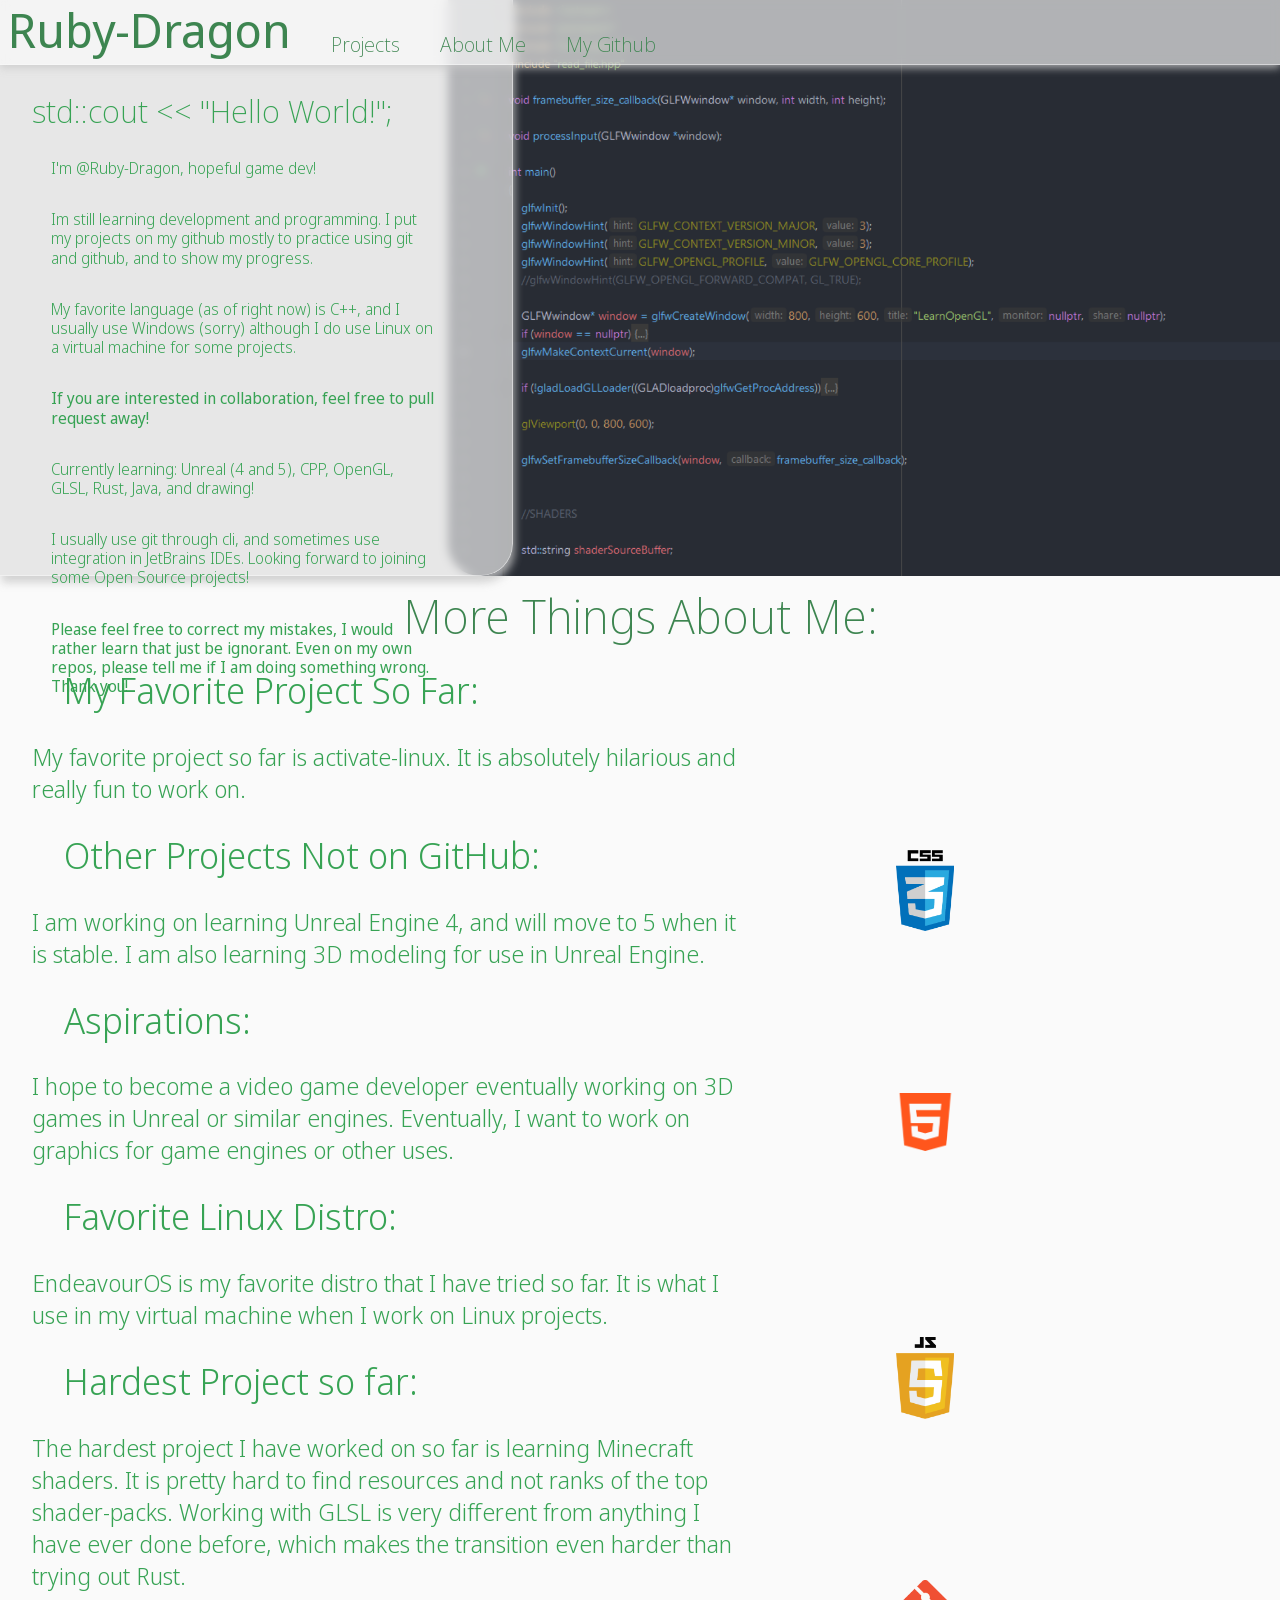
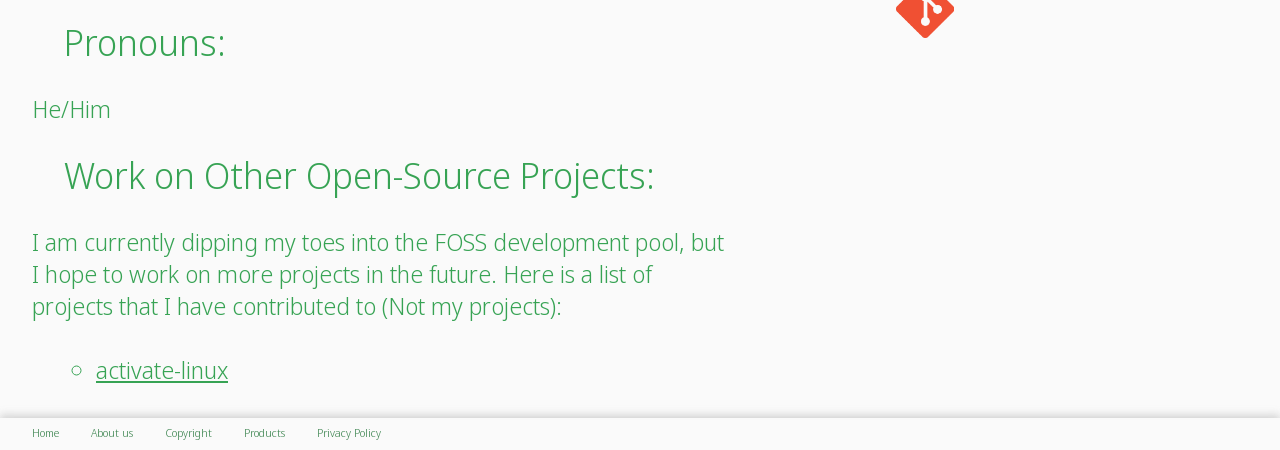
==== src/html/index.html @ ec8fb5f2 "replace all links and update privacypolicy.html" ====
<!doctype html>
<html lang="en-US">

	<head>
		<title>Ruby-Dragon - Home</title>
		<link rel= "stylesheet" href = "../css/forest/main.css">
		<link rel= "stylesheet" href = "../css/forest/cssreset.css">
		<link rel="stylesheet" href="../css/forest/slideshow.css">

		<script type="text/javascript" src = "../js/scrollables.js"></script>
		
	</head>
		
	<body>

		<div class = "pageContainer">

			<div class = "titleBox">
				<a id = "headerName" href = "index.html">Ruby-Dragon</a>
				<a class = "headerItem" href = "projects.html">Projects</a>
				<a class = "headerItem" href = "about.html">About Me</a>
				<a class = "headerItem" href = "https://github.com/Ruby-Dragon" target="_blank" rel="noopener noreferrer">My Github</a>
			</div>

			<div class = "floatContainer">

				<div class = "leftBox">
					<div class = "leftBoxContent">
						<h2>std::cout << "Hello World!";</h2>
						<p>I'm @Ruby-Dragon, hopeful game dev!</p>
						<p>Im still learning development and programming. I put my projects on my github mostly to practice using git and github, and to show my progress.</p>
						<p>My favorite language (as of right now) is C++, and I usually use Windows (sorry) although I do use Linux on a virtual machine for some projects.</p>
						<p style="font-family: Reg">If you are interested in collaboration, feel free to pull request away!</p>
						<p>Currently learning: Unreal (4 and 5), CPP, OpenGL, GLSL, Rust, Java, and drawing!</p>
						<p>I usually use git through cli, and sometimes use integration in JetBrains IDEs. Looking forward to joining some Open Source projects!</p>
						<p style="font-family: Reg">Please feel free to correct my mistakes, I would rather learn that just be ignorant. Even on my own repos, please tell me if I am doing something wrong. Thank you!</p>
					</div>
				</div>

				<div class = "rightBox" style="background-color: rgba(0,0,0,0)">
					<div class = "slide fade" style="background-image: url(../images/learnOpenGLScreenshot.png)">

					</div>
					<div class = "slide fade" style="background-image: url(../images/rubyDragonPFP.png); background-position: center">

					</div>
					<div class = "slide fade"	style="background-image: url(../images/fsf.svg.png)">

					</div>
				</div>

			</div>

			<div class = "section">
				<h2 class = "sectionHeader">More Things About Me:</h2>
				<h3>My Favorite Project So Far:</h3>
				<p>My favorite project so far is activate-linux. It is absolutely hilarious and really fun to work on.</p>
				<h3>Other Projects Not on GitHub:</h3>
				<p>I am working on learning Unreal Engine 4, and will move to 5 when it is stable. I am also learning 3D modeling for use in Unreal Engine.</p>
				<h3>Aspirations:</h3>
				<p>I hope to become a video game developer eventually working on 3D games in Unreal or similar engines. Eventually, I want to work on graphics for game engines or other uses.</p>
				<h3>Favorite Linux Distro:</h3>
				<p>EndeavourOS is my favorite distro that I have tried so far. It is what I use in my virtual machine when I work on Linux projects.</p>
				<h3>Hardest Project so far:</h3>
				<p>The hardest project I have worked on so far is learning Minecraft shaders. It is pretty hard to find resources and not ranks of the top shader-packs. Working with GLSL is very different from anything I have ever done before, which makes the transition even harder than trying out Rust.</p>
				<h3>Pronouns:</h3>
				<p>He/Him</p>
				<h3>Work on Other Open-Source Projects:</h3>
				<p>I am currently dipping my toes into the FOSS development pool, but I hope to work on more projects in the future. Here is a list of projects that I have contributed to (Not my projects):</p>
				<ul>
					<li>
						<a href="https://github.com/MrGlockenspiel/activate-linux" target="_blank" rel="noopener noreferrer">activate-linux</a>
					</li>
				</ul>
				<div class = "scrollContainer">
					<div class = "scrollable" style="background-image: url(../images/Gnu-head-30-years-anniversary.png);"></div>
					<div class = "scrollable" style="background-image: url(../images/CSS.3.png);"></div>
					<div class = "scrollable" style="background-image: url(../images/html5.png);"></div>
					<div class = "scrollable" style="--scrollPercent: .60; background-image: url(../images/jslogo.png)"></div>
					<div class = "scrollable" style="--scrollPercent: .79; background-image: url(../images/giticon.png)"></div>
				</div>
			</div>
		</div>
			<div class = "footer">
				<a href = "index.html">Home</a>
				<a href = "about.html">About us</a>
				<a href = "about.html#scrollTo">Copyright</a>
				<a href = "projects.html">Products</a>
				<a href = "privacypolicy.html">Privacy Policy</a>
			</div>
	</body>
	<!-- Make sure page is loaded before running slideshow -->
	<script type="text/javascript" src="../js/slideshow.js"></script>

</html>
---- src/css/forest/main.css ----
html, body {
    min-height: 100%;
    background-color: #FAFAFA;
    scroll-behavior: smooth;
}

:root {
    --darkerGlass: rgba(200, 200, 200, 0.8);
    --darkGlass: rgba(250, 250, 250, .85);
    --mediumGlass: rgba(225, 225, 225, 0.75);
    --lightGlass: rgba(250, 250, 250, 0.65);
    --primaryColor: rgb(61, 133, 80);
    --secondaryColor: rgb(55, 163, 84);
    --glassBorder: rgba(250, 250, 250, 0.5);
}

@font-face {
    font-family: Reg;
    src: url(fonts/NotoSansDisplay-VariableFont_wdth,wght.ttf);
    font-weight: 400;
}

@font-face {
    font-family: Light;
    src: url(fonts/NotoSansDisplay-VariableFont_wdth,wght.ttf);
    font-weight: 300;
}

@font-face {
    font-family: Thin;
    src: url(fonts/NotoSansDisplay-VariableFont_wdth,wght.ttf);
    font-weight: 200;
}

.titleBox {
    background-color: var(--lightGlass);
    width: 100%;
    height: 4rem;
    top: 0;
    padding: 0px;
    display: flex;
    z-index: 998;
    position: fixed;
    left: 0;
    overflow: hidden;
    -webkit-backdrop-filter: blur(5px);
    backdrop-filter: blur(5px);
    border-style: none;
    border-bottom-style: solid;
    border-color: var(--glassBorder);
    border-width: 1px;
    box-shadow: 0rem 0.2rem 8px var(--darkerGlass);
}

.leftBox {
    width: 40%;
    height: 36rem;
    float: left;
    background-color: var(--mediumGlass);
    margin: 0px;
    margin-top: -2px;
    position: absolute;
    z-index: 48;
    padding: 0px;
    -webkit-backdrop-filter: blur(5px);
    backdrop-filter: blur(5px);
    border-style: solid;
    border-left-style: none;
    border-right-style: solid;
    border-color: var(--glassBorder);
    border-width: 1px;
    border-bottom-right-radius: 2rem;
    box-shadow: 0.1rem 0.4rem 8px var(--darkerGlass);
}

.rightBox {
    width: 65%;
    height: 36rem;
    float: left;
    background-color: var(--secondaryColor);
    border-bottom-left-radius: 2rem;
    margin: 0px;
    position: absolute;
    z-index: 44;
    margin-left: 35%;
    padding: 0px;
    background-size: cover;
    background-repeat: no-repeat;
}

.floatContainer {
    margin: 0px;
    padding: 0px;
    margin-bottom: 1rem;
    height: 36rem;
}

.footer {
    background-color: var(--lightGlass);
    width: 100%;
    height: 2rem;
    padding: 0px;
    display: flex;
    font-size: 0.6rem;
    font-family: Light;
    color: var(--primaryColor);
    position: relative;
    z-index: 998;
    bottom: 0;
    /*margin-top: 1rem; */
    text-decoration: none;
    border-top: var(--glassBorder);
    box-shadow: 0px -0.2rem 8px var(--darkerGlass);
    overflow:hidden;
}

.pageContainer {
    position: relative;
    min-height: 100vh;
    max-width: 100vw;
    display: flex;
    flex-direction: column;
    margin-bottom: 1rem;
}

#headerName {
    color: var(--primaryColor);
    font-family: Reg;
    font-size: 3rem;
    margin-top: .4rem;
    margin-left: 0.5rem;
    text-decoration: none;
    opacity: 100;
    z-index: 999;
    filter: none;
}

.headerItem {
    color: var(--primaryColor);
    font-family: Thin;
    font-size: 1.3rem;
    margin-left: 2.5rem;
    text-decoration: none;
    opacity: 100;
    margin-top: 2.1rem;
}

h2 {
    color: var(--secondaryColor);
    font-family: Thin;
    text-decoration: none;
    opacity: 100;
}

.leftBoxContent {
    margin-top: 6rem;
    margin-left: 2rem;
    font-family: Reg;
}

.leftBoxContent h2 {
    font-size: 2rem;
    font-family: Thin;
}

.leftBoxContent p {
    font-size: 1rem;
    margin-top: 2rem;
    margin-left: 1.2rem;
    color: var(--secondaryColor);
    font-family: Light;
    text-decoration: none;
    opacity: 100;
    width: 80%;
    line-height: 1.2rem;
}

.footer a {
    margin-left: 2rem;
    font-size: 0.7rem;
    margin-top: 0.6rem;
    color: var(--primaryColor);
    text-decoration: none;
}

.sectionHeader {
    color: var(--primaryColor);
    font-size: 3rem;
    font-family: Thin;
    text-align: center;
    /*float: center;*/
}

.section {
    top: 0;
    position: relative;
    width: 100%;
    margin-bottom: 1rem;
    color: var(--secondaryColor);
    font-family: Light;
}

.section p {
    margin-top: 2rem;
    margin-left: 2rem;
    color: var(--secondaryColor);
    font-family: Light;
    font-size: 1.5rem;
    width: 55%;
    line-height: 2rem;
}

.section ul{
    width: 55%;
}

.section li{
    margin-top: 2rem;
    list-style-type: circle;
    margin-left: 6rem;
    color: var(--secondaryColor);
    font-family: Light;
    font-size: 1.5rem;
    line-height: 2rem;
}

.section li a{
    text-decoration: underline var(--secondaryColor);
    color: var(--secondaryColor);
}

.section h3 {
    color: var(--secondaryColor);
    margin-left: 4rem;
    margin-top: 2rem;
    font-size: 2.3rem;
}

a:hover {
    filter: brightness(0.60);
    webkit-transform: scale(1.1);
    transform: scale(1.1);
}

a:active {
    filter: brightness(1.2);
    webkit-transform: scale(1.1);
    transform: scale(1.1);
}

#headerName:hover {
    filter: brightness(1.25);
    webkit-transform: scale(1);
    transform: scale(1);
}

#headerName:active {
    filter: brightness(0.8);
    webkit-transform: scale(1);
    transform: scale(1);
}

.scrollContainer {
    width: 30%;
    right: 0;
    height: 100%;
    position: absolute;
    top: 0;
    overflow: hidden;
}

.scrollable {
    /*background-color: red;*/
    height: 15%;
    width: 15%;
    position: relative;
    overflow: hidden;
    top: 1%;
    transition: 1.5s all ease;
    transform: translateX(30vw);
    margin-bottom: 9%;
    --scrollPercent: 0.50;
    background-size: contain;
    background-repeat: no-repeat;

    opacity: 0%;
}

.scrolled {
    opacity: 100%;
    transform: translateX(0);
}

.translucentBox {
    width: 40%;
    height: 36rem;
    float: left;
    text-align: left;
    background-color: var(--mediumGlass);
    margin: 1rem 0;
    z-index: 48;
    padding: 0;
    -webkit-backdrop-filter: blur(5px);
    backdrop-filter: blur(5px);
    border-style: solid;
    border-color: var(--glassBorder);
    border-width: 1px;
    border-radius: 1.5rem;
    box-shadow: 0.1rem 0.4rem 8px var(--darkerGlass);
}

.translucentBox img{
    object-fit: contain;
    margin-top: 1.5%;
    margin-left: 2%;
    max-height: 96%;
    max-width: 96%;
    position: relative;
    float:left;
    display:inline;
}

.translucentBox p{
    float:left;
    display:inline;
}
---- src/css/forest/cssreset.css ----
/* http://meyerweb.com/eric/tools/css/reset/ 
   v2.0 | 20110126
   License: none (public domain)
*/

html, body, div, span, applet, object, iframe,
h1, h2, h3, h4, h5, h6, p, blockquote, pre,
a, abbr, acronym, address, big, cite, code,
del, dfn, em, img, ins, kbd, q, s, samp,
small, strike, strong, sub, sup, tt, var,
b, u, i, center,
dl, dt, dd, ol, ul, li,
fieldset, form, label, legend,
table, caption, tbody, tfoot, thead, tr, th, td,
article, aside, canvas, details, embed, 
figure, figcaption, footer, header, hgroup, 
menu, nav, output, ruby, section, summary,
time, mark, audio, video {
	margin: 0;
	padding: 0;
	border: 0;
	font-size: 100%;
	font: inherit;
	vertical-align: baseline;
}
/* HTML5 display-role reset for older browsers */
article, aside, details, figcaption, figure, 
footer, header, hgroup, menu, nav, section {
	display: block;
}
body {
	line-height: 1;
}
ol, ul {
	list-style: none;
}
blockquote, q {
	quotes: none;
}
blockquote:before, blockquote:after,
q:before, q:after {
	content: '';
	content: none;
}
table {
	border-collapse: collapse;
	border-spacing: 0;
}
---- src/css/forest/slideshow.css ----
.slide{
    width: 100%;
    height: 100%;
    display: none;
    border-bottom-left-radius: 2rem;
    background-size: cover;
    background-repeat: no-repeat;
}

.fade {
    animation-name: fade;
    animation-duration: 6s;
}

@keyframes fade {
    from {opacity: 0}
    25% {opacity: 1}
    80% {opacity: 1}
    90% {opacity: 0}
    to {opacity: 0}
}
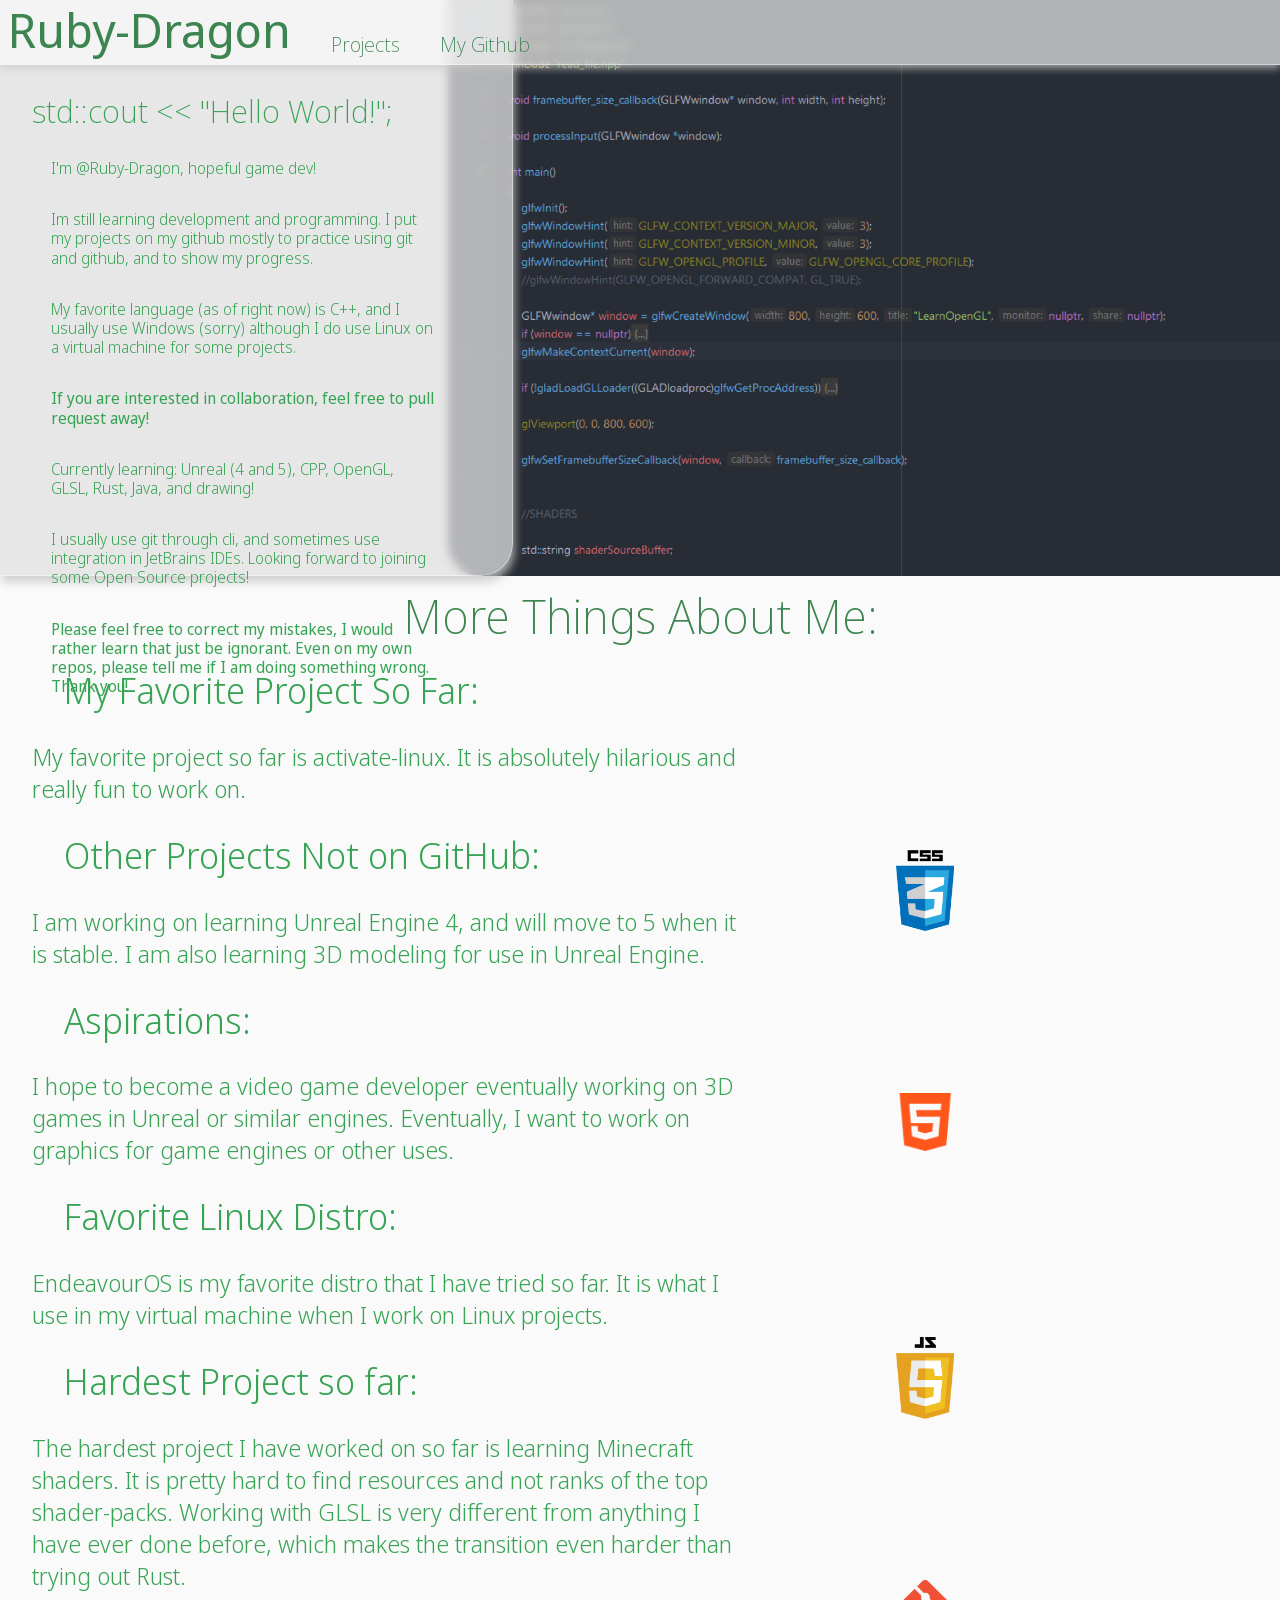
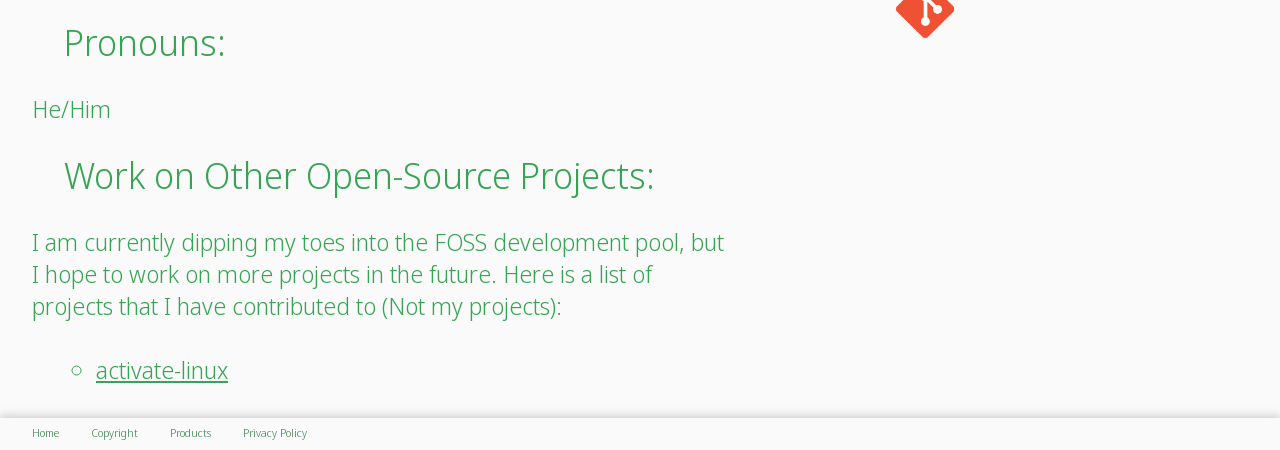
==== commit 4d024a4f: "edit more content" ====
--- a/src/html/index.html
+++ b/src/html/index.html
@@ -18,7 +18,6 @@
 			<div class = "titleBox">
 				<a id = "headerName" href = "index.html">Ruby-Dragon</a>
 				<a class = "headerItem" href = "projects.html">Projects</a>
-				<a class = "headerItem" href = "about.html">About Me</a>
 				<a class = "headerItem" href = "https://github.com/Ruby-Dragon" target="_blank" rel="noopener noreferrer">My Github</a>
 			</div>
 
@@ -83,7 +82,6 @@
 		</div>
 			<div class = "footer">
 				<a href = "index.html">Home</a>
-				<a href = "about.html">About us</a>
 				<a href = "about.html#scrollTo">Copyright</a>
 				<a href = "projects.html">Products</a>
 				<a href = "privacypolicy.html">Privacy Policy</a>
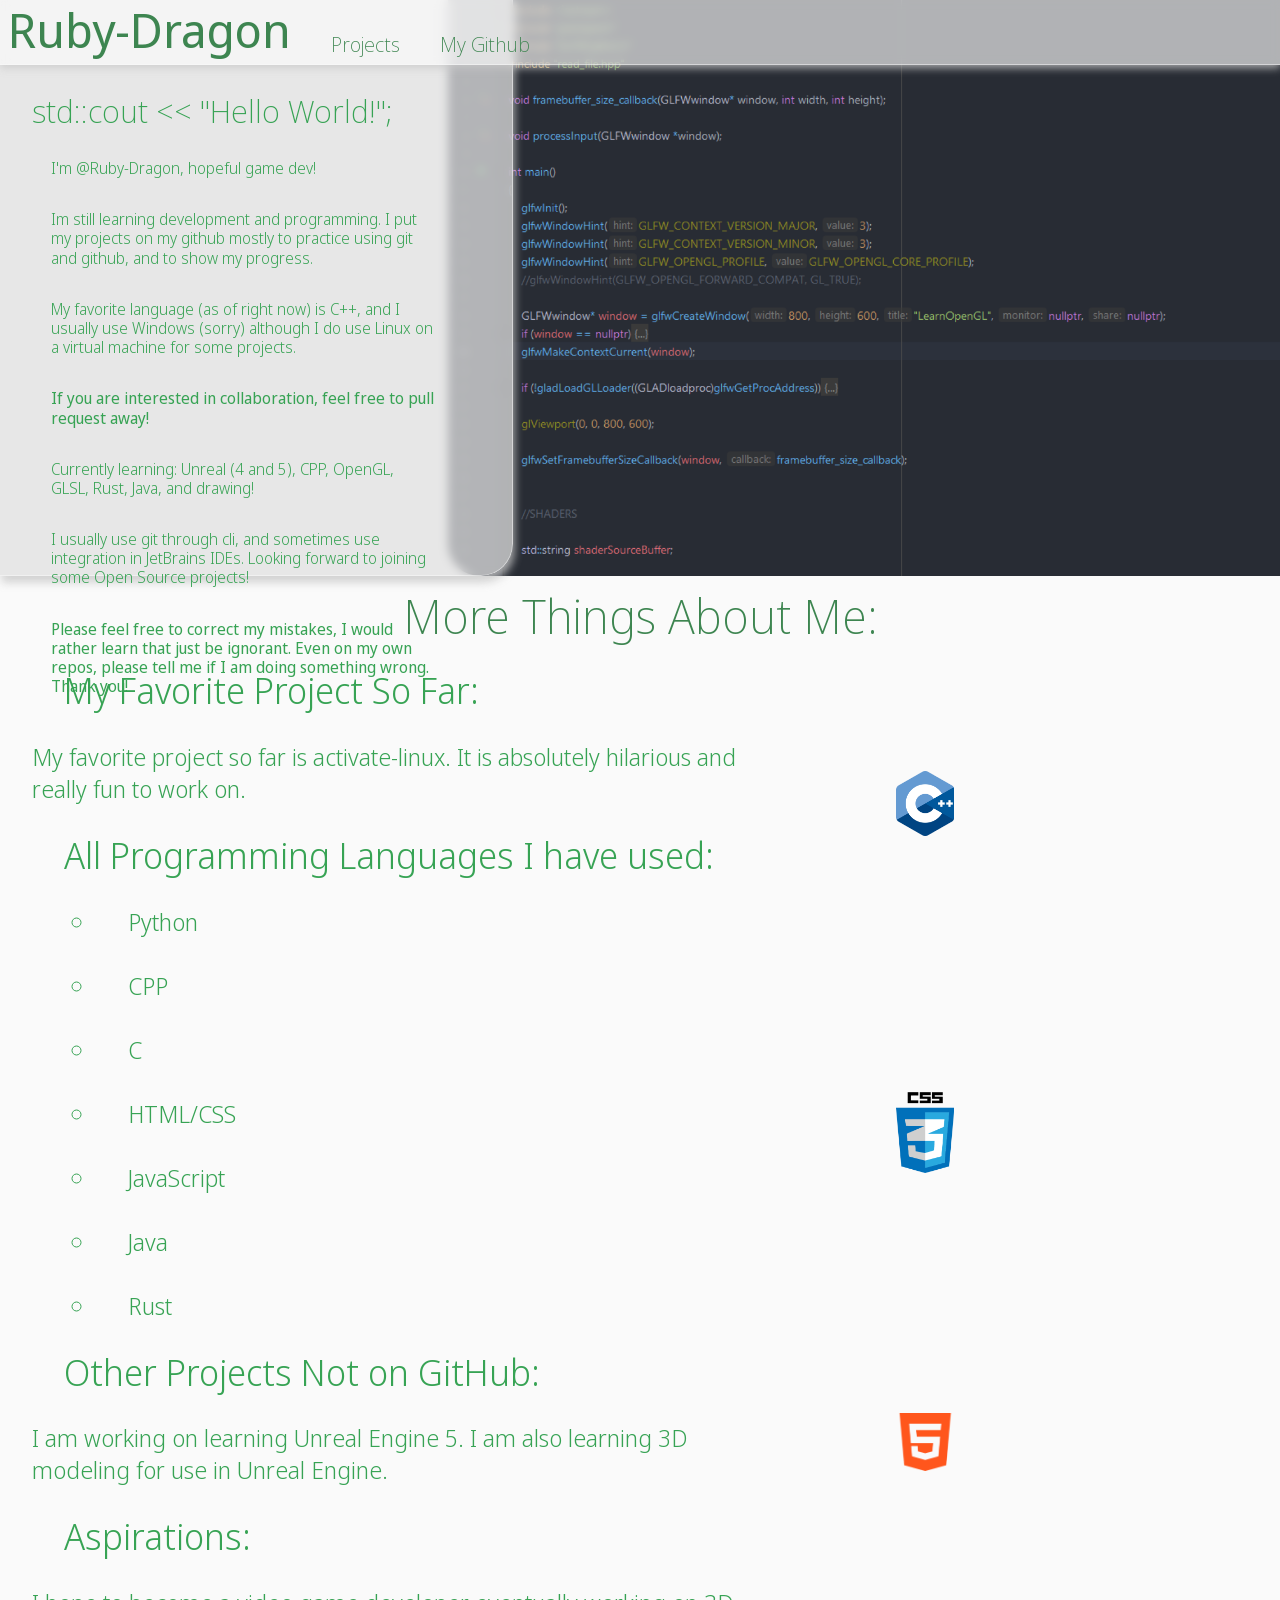
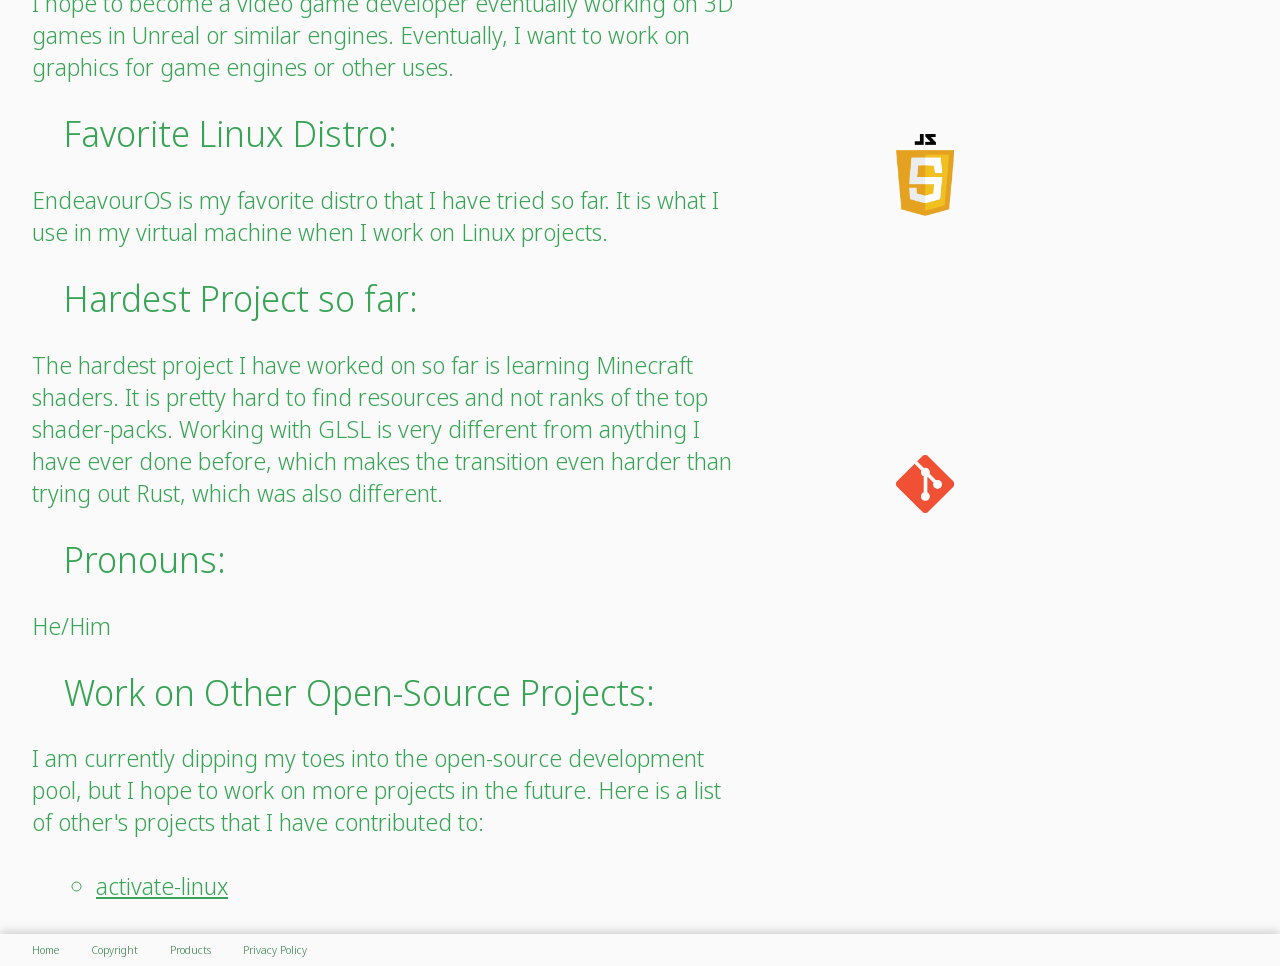
==== commit 521774ff: "fix overflow error and add more to scrollables" ====
--- a/src/html/index.html
+++ b/src/html/index.html
@@ -54,25 +54,49 @@
 				<h2 class = "sectionHeader">More Things About Me:</h2>
 				<h3>My Favorite Project So Far:</h3>
 				<p>My favorite project so far is activate-linux. It is absolutely hilarious and really fun to work on.</p>
+				<h3>All Programming Languages I have used:</h3>
+				<ul>
+					<li>
+						<p>Python</p>
+					</li>
+					<li>
+						<p>CPP</p>
+					</li>
+					<li>
+						<p>C</p>
+					</li>
+					<li>
+						<p>HTML/CSS</p>
+					</li>
+					<li>
+						<p>JavaScript</p>
+					</li>
+					<li>
+						<p>Java</p>
+					</li>
+					<li>
+						<p>Rust</p>
+					</li>
+				</ul>
 				<h3>Other Projects Not on GitHub:</h3>
-				<p>I am working on learning Unreal Engine 4, and will move to 5 when it is stable. I am also learning 3D modeling for use in Unreal Engine.</p>
+				<p>I am working on learning Unreal Engine 5. I am also learning 3D modeling for use in Unreal Engine.</p>
 				<h3>Aspirations:</h3>
 				<p>I hope to become a video game developer eventually working on 3D games in Unreal or similar engines. Eventually, I want to work on graphics for game engines or other uses.</p>
 				<h3>Favorite Linux Distro:</h3>
 				<p>EndeavourOS is my favorite distro that I have tried so far. It is what I use in my virtual machine when I work on Linux projects.</p>
 				<h3>Hardest Project so far:</h3>
-				<p>The hardest project I have worked on so far is learning Minecraft shaders. It is pretty hard to find resources and not ranks of the top shader-packs. Working with GLSL is very different from anything I have ever done before, which makes the transition even harder than trying out Rust.</p>
+				<p>The hardest project I have worked on so far is learning Minecraft shaders. It is pretty hard to find resources and not ranks of the top shader-packs. Working with GLSL is very different from anything I have ever done before, which makes the transition even harder than trying out Rust, which was also different.</p>
 				<h3>Pronouns:</h3>
 				<p>He/Him</p>
 				<h3>Work on Other Open-Source Projects:</h3>
-				<p>I am currently dipping my toes into the FOSS development pool, but I hope to work on more projects in the future. Here is a list of projects that I have contributed to (Not my projects):</p>
+				<p>I am currently dipping my toes into the open-source development pool, but I hope to work on more projects in the future. Here is a list of other's projects that I have contributed to:</p>
 				<ul>
 					<li>
 						<a href="https://github.com/MrGlockenspiel/activate-linux" target="_blank" rel="noopener noreferrer">activate-linux</a>
 					</li>
 				</ul>
-				<div class = "scrollContainer">
-					<div class = "scrollable" style="background-image: url(../images/Gnu-head-30-years-anniversary.png);"></div>
+				<div class = "scrollContainer" style = "margin-top: 10rem">
+					<div class = "scrollable" style="background-image: url(../images/cpp_logo.png);"></div>
 					<div class = "scrollable" style="background-image: url(../images/CSS.3.png);"></div>
 					<div class = "scrollable" style="background-image: url(../images/html5.png);"></div>
 					<div class = "scrollable" style="--scrollPercent: .60; background-image: url(../images/jslogo.png)"></div>
--- a/src/css/forest/main.css
+++ b/src/css/forest/main.css
@@ -198,6 +198,7 @@
     margin-bottom: 1rem;
     color: var(--secondaryColor);
     font-family: Light;
+    overflow: hidden;
 }
 
 .section p {
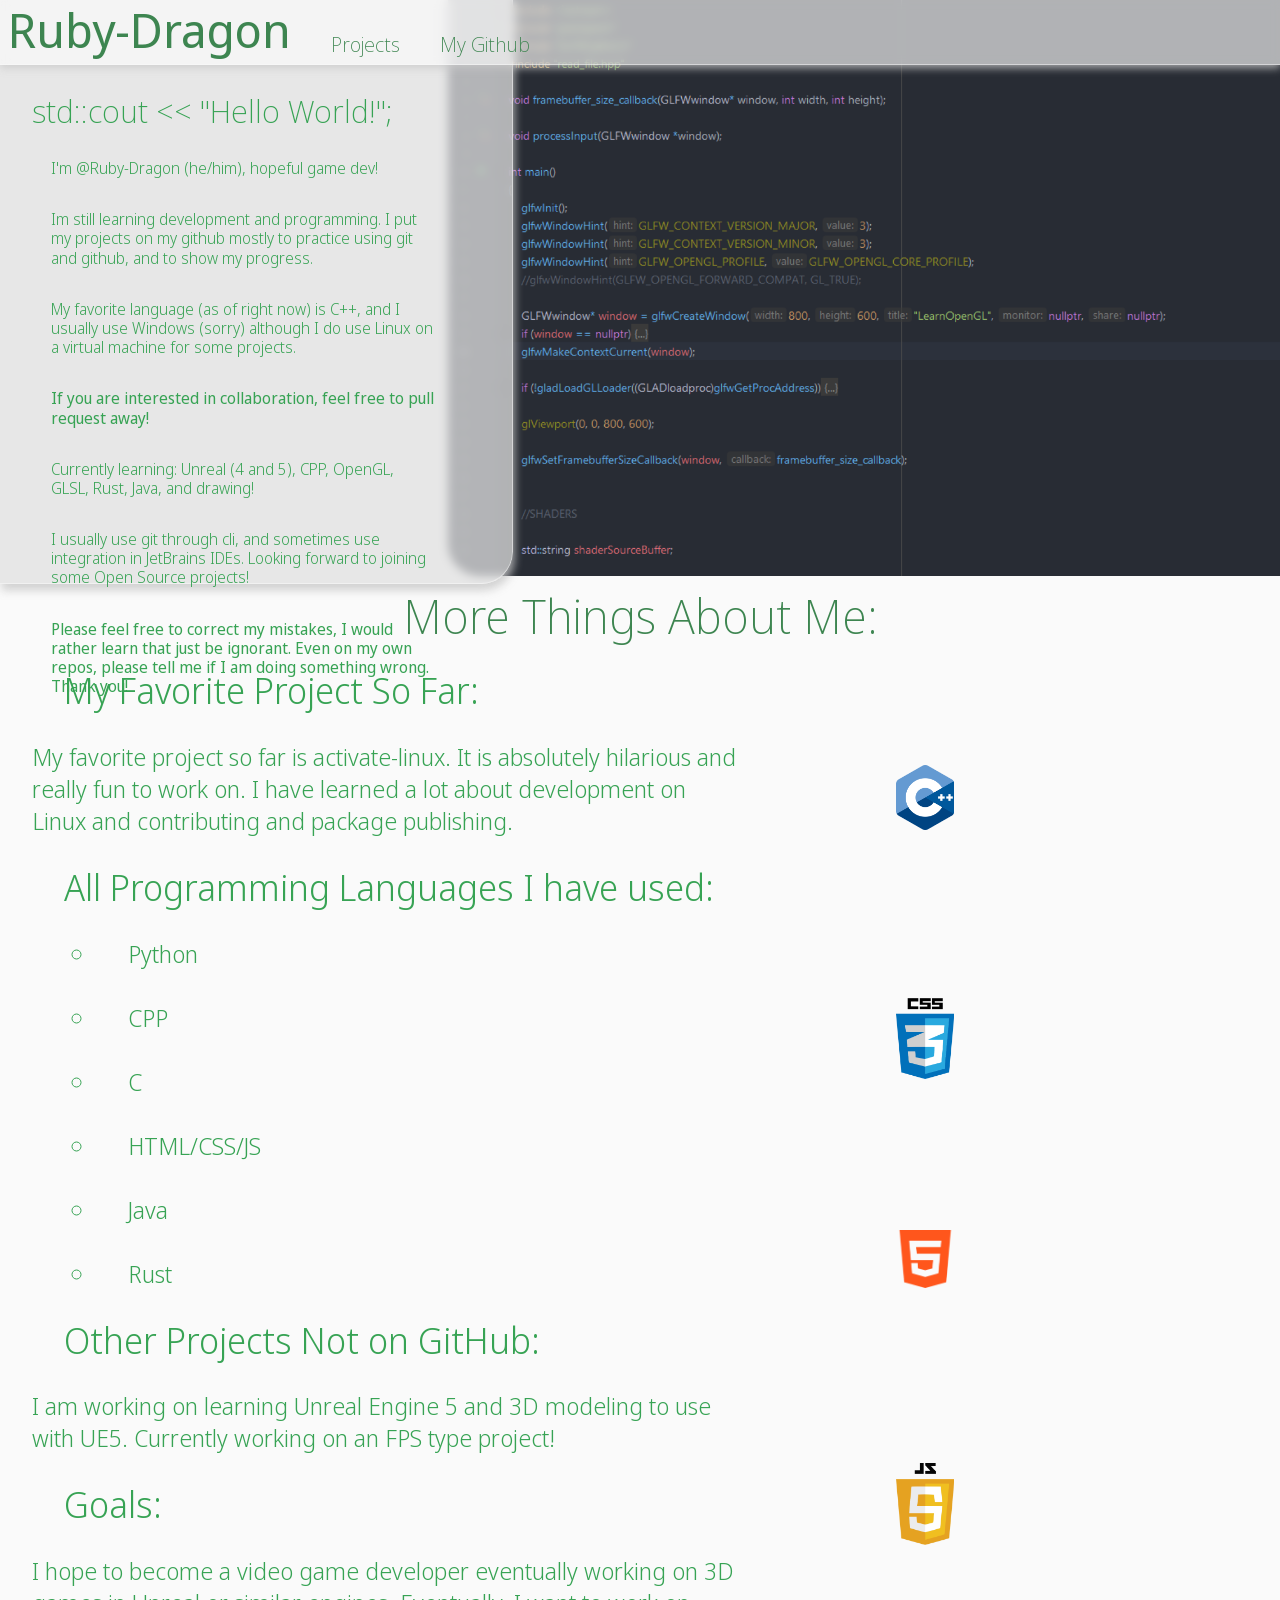
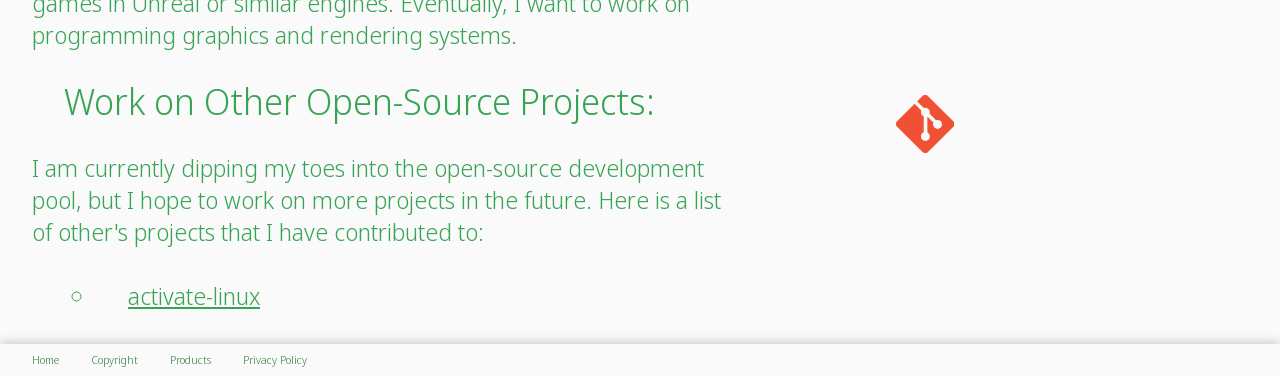
==== commit 21169bb3: "add more content and make index.html better" ====
--- a/src/html/index.html
+++ b/src/html/index.html
@@ -26,7 +26,7 @@
 				<div class = "leftBox">
 					<div class = "leftBoxContent">
 						<h2>std::cout << "Hello World!";</h2>
-						<p>I'm @Ruby-Dragon, hopeful game dev!</p>
+						<p>I'm @Ruby-Dragon (he/him), hopeful game dev!</p>
 						<p>Im still learning development and programming. I put my projects on my github mostly to practice using git and github, and to show my progress.</p>
 						<p>My favorite language (as of right now) is C++, and I usually use Windows (sorry) although I do use Linux on a virtual machine for some projects.</p>
 						<p style="font-family: Reg">If you are interested in collaboration, feel free to pull request away!</p>
@@ -53,7 +53,7 @@
 			<div class = "section">
 				<h2 class = "sectionHeader">More Things About Me:</h2>
 				<h3>My Favorite Project So Far:</h3>
-				<p>My favorite project so far is activate-linux. It is absolutely hilarious and really fun to work on.</p>
+				<p>My favorite project so far is activate-linux. It is absolutely hilarious and really fun to work on. I have learned a lot about development on Linux and contributing and package publishing.</p>
 				<h3>All Programming Languages I have used:</h3>
 				<ul>
 					<li>
@@ -66,10 +66,7 @@
 						<p>C</p>
 					</li>
 					<li>
-						<p>HTML/CSS</p>
-					</li>
-					<li>
-						<p>JavaScript</p>
+						<p>HTML/CSS/JS</p>
 					</li>
 					<li>
 						<p>Java</p>
@@ -79,15 +76,9 @@
 					</li>
 				</ul>
 				<h3>Other Projects Not on GitHub:</h3>
-				<p>I am working on learning Unreal Engine 5. I am also learning 3D modeling for use in Unreal Engine.</p>
-				<h3>Aspirations:</h3>
-				<p>I hope to become a video game developer eventually working on 3D games in Unreal or similar engines. Eventually, I want to work on graphics for game engines or other uses.</p>
-				<h3>Favorite Linux Distro:</h3>
-				<p>EndeavourOS is my favorite distro that I have tried so far. It is what I use in my virtual machine when I work on Linux projects.</p>
-				<h3>Hardest Project so far:</h3>
-				<p>The hardest project I have worked on so far is learning Minecraft shaders. It is pretty hard to find resources and not ranks of the top shader-packs. Working with GLSL is very different from anything I have ever done before, which makes the transition even harder than trying out Rust, which was also different.</p>
-				<h3>Pronouns:</h3>
-				<p>He/Him</p>
+				<p>I am working on learning Unreal Engine 5 and 3D modeling to use with UE5. Currently working on an FPS type project!</p>
+				<h3>Goals:</h3>
+				<p>I hope to become a video game developer eventually working on 3D games in Unreal or similar engines. Eventually, I want to work on programming graphics and rendering systems.</p>
 				<h3>Work on Other Open-Source Projects:</h3>
 				<p>I am currently dipping my toes into the open-source development pool, but I hope to work on more projects in the future. Here is a list of other's projects that I have contributed to:</p>
 				<ul>
--- a/src/css/forest/main.css
+++ b/src/css/forest/main.css
@@ -54,7 +54,7 @@
 
 .leftBox {
     width: 40%;
-    height: 36rem;
+    height: 36.5rem;
     float: left;
     background-color: var(--mediumGlass);
     margin: 0px;
@@ -202,6 +202,16 @@
 }
 
 .section p {
+    margin-top: 2rem;
+    margin-left: 2rem;
+    color: var(--secondaryColor);
+    font-family: Light;
+    font-size: 1.5rem;
+    width: 55%;
+    line-height: 2rem;
+}
+
+.section a{
     margin-top: 2rem;
     margin-left: 2rem;
     color: var(--secondaryColor);
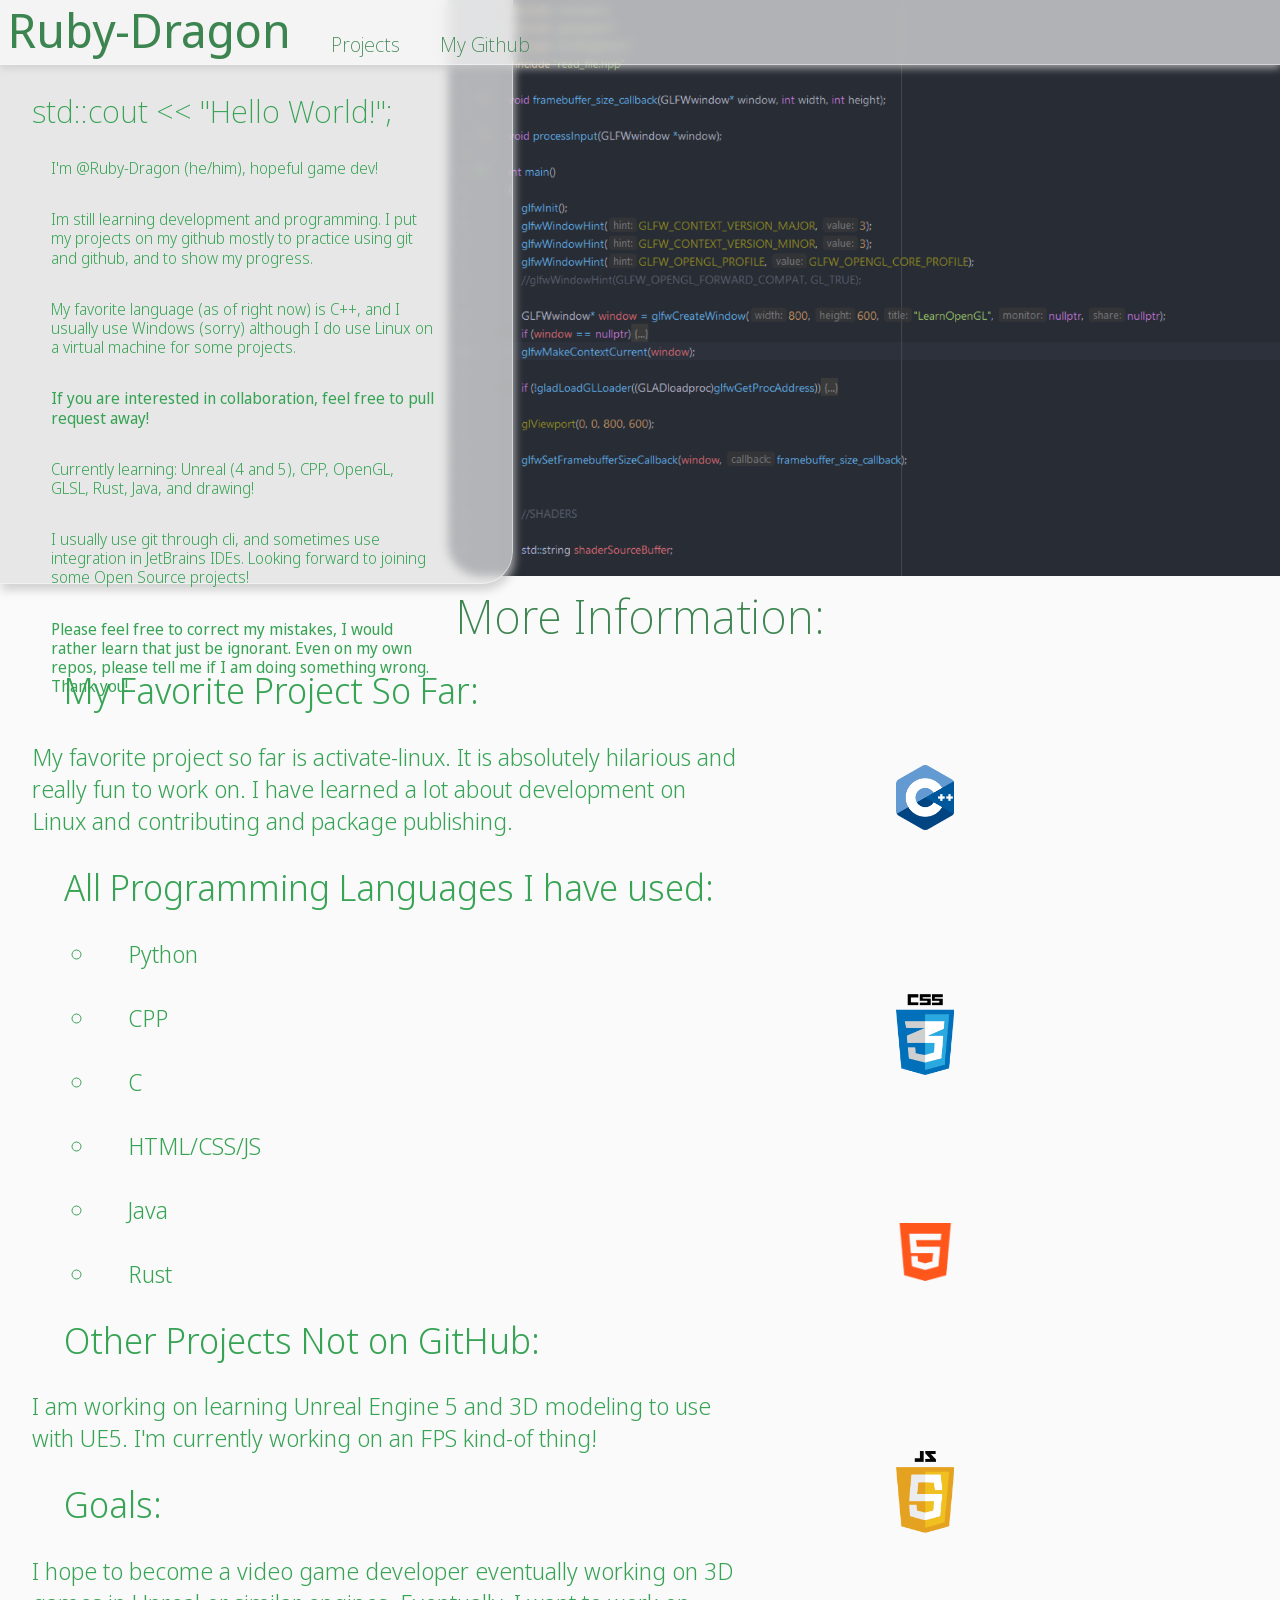
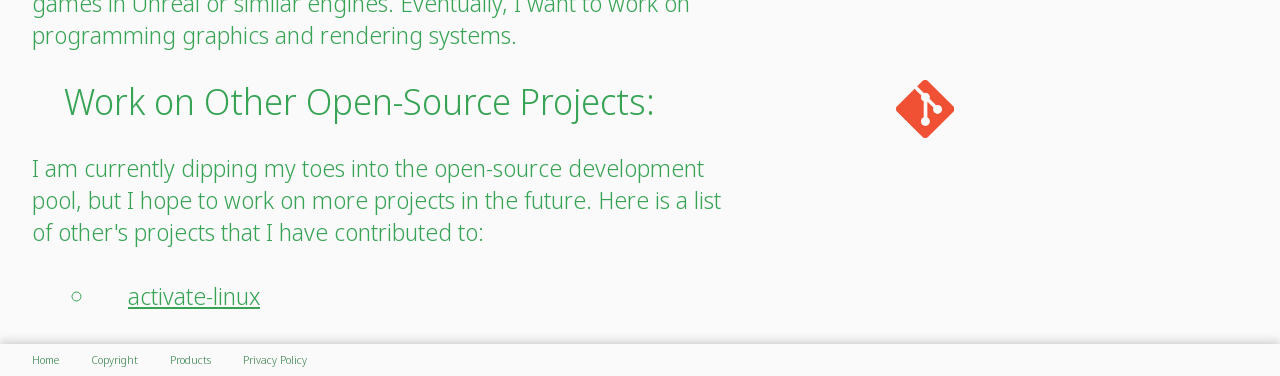
==== commit e1a6e002: "edit scrollable margins" ====
--- a/src/html/index.html
+++ b/src/html/index.html
@@ -51,7 +51,7 @@
 			</div>
 
 			<div class = "section">
-				<h2 class = "sectionHeader">More Things About Me:</h2>
+				<h2 class = "sectionHeader">More Information:</h2>
 				<h3>My Favorite Project So Far:</h3>
 				<p>My favorite project so far is activate-linux. It is absolutely hilarious and really fun to work on. I have learned a lot about development on Linux and contributing and package publishing.</p>
 				<h3>All Programming Languages I have used:</h3>
@@ -76,7 +76,7 @@
 					</li>
 				</ul>
 				<h3>Other Projects Not on GitHub:</h3>
-				<p>I am working on learning Unreal Engine 5 and 3D modeling to use with UE5. Currently working on an FPS type project!</p>
+				<p>I am working on learning Unreal Engine 5 and 3D modeling to use with UE5. I'm currently working on an FPS kind-of thing!</p>
 				<h3>Goals:</h3>
 				<p>I hope to become a video game developer eventually working on 3D games in Unreal or similar engines. Eventually, I want to work on programming graphics and rendering systems.</p>
 				<h3>Work on Other Open-Source Projects:</h3>
--- a/src/css/forest/main.css
+++ b/src/css/forest/main.css
@@ -289,7 +289,7 @@
     top: 1%;
     transition: 1.5s all ease;
     transform: translateX(30vw);
-    margin-bottom: 9%;
+    margin-bottom: 8%;
     --scrollPercent: 0.50;
     background-size: contain;
     background-repeat: no-repeat;
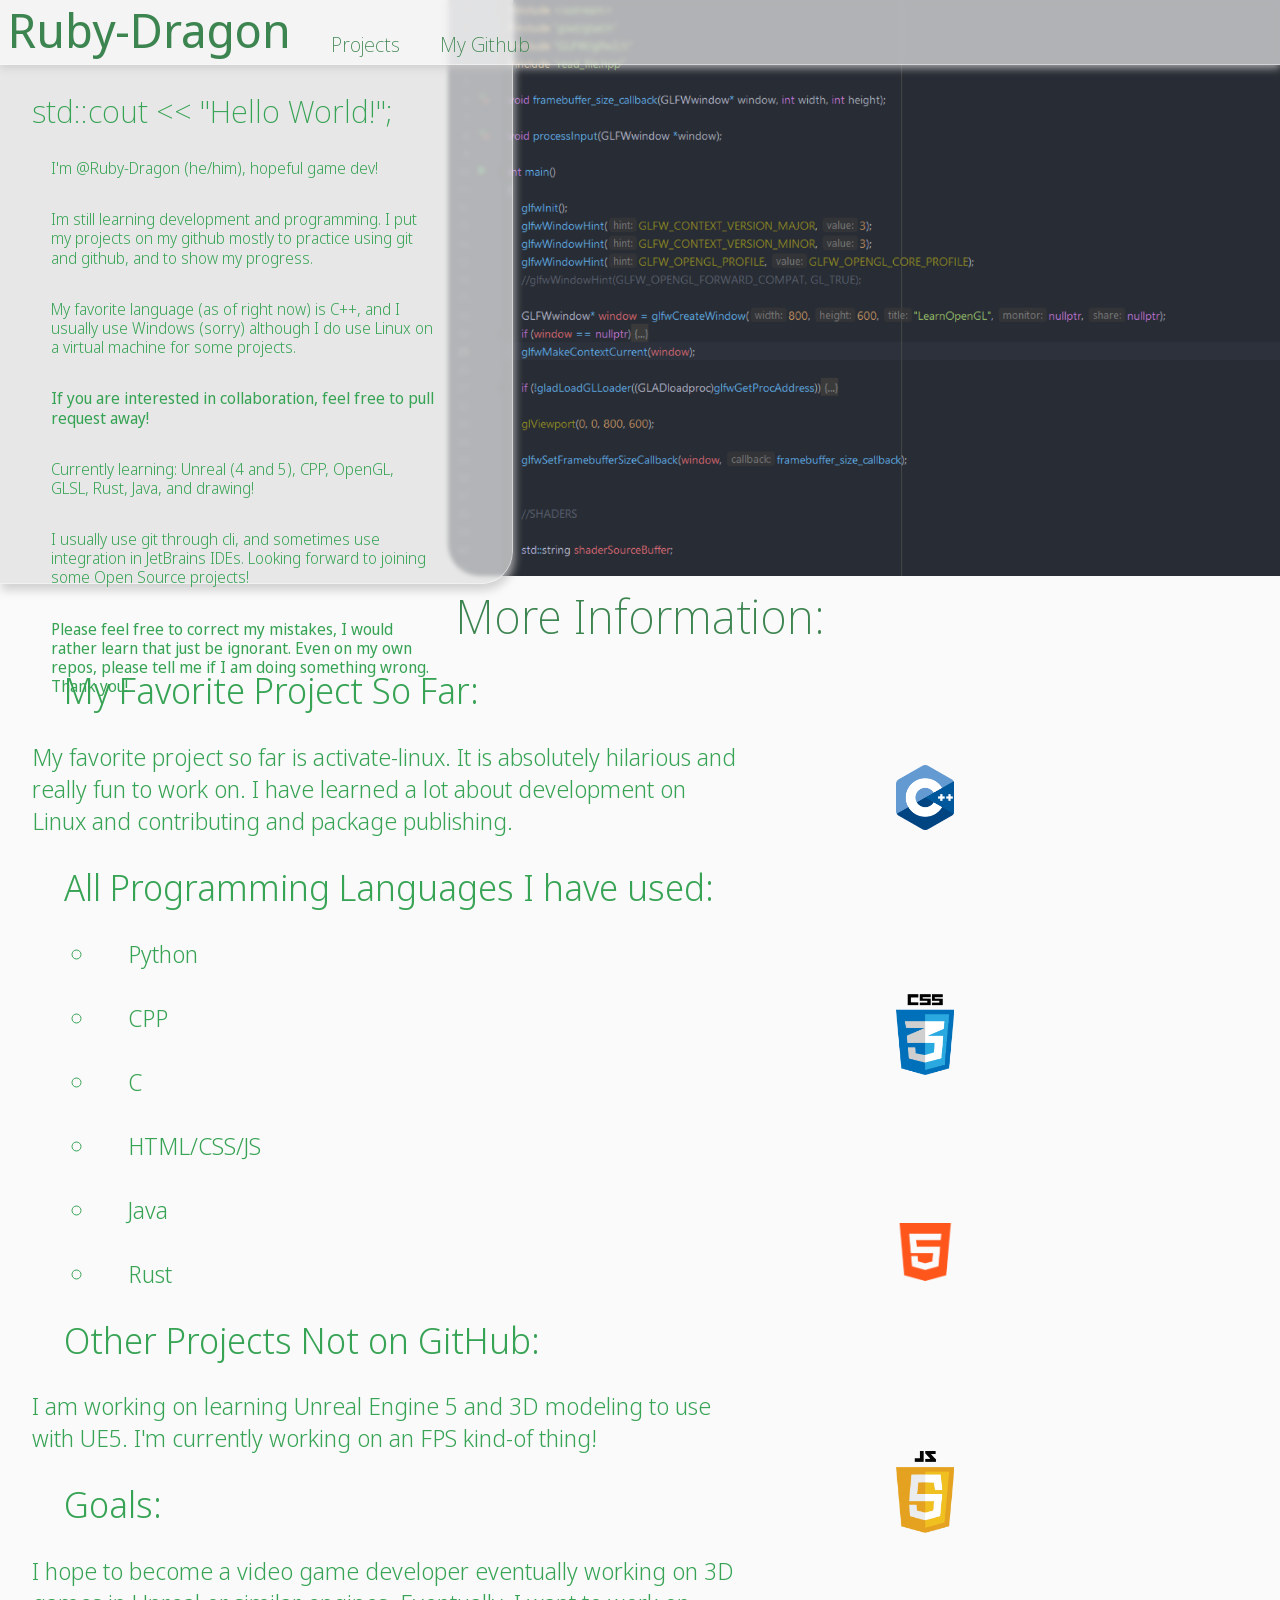
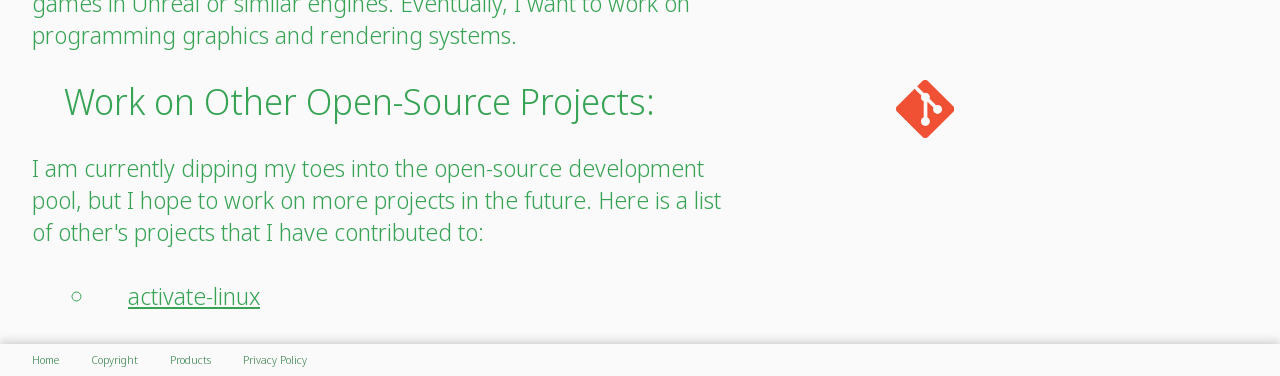
==== commit b54cd5b0: "fix issues with copyright page" ====
--- a/src/html/index.html
+++ b/src/html/index.html
@@ -97,7 +97,7 @@
 		</div>
 			<div class = "footer">
 				<a href = "index.html">Home</a>
-				<a href = "about.html#scrollTo">Copyright</a>
+				<a href = "about.html">Copyright</a>
 				<a href = "projects.html">Products</a>
 				<a href = "privacypolicy.html">Privacy Policy</a>
 			</div>
--- a/src/css/forest/main.css
+++ b/src/css/forest/main.css
@@ -43,8 +43,8 @@
     position: fixed;
     left: 0;
     overflow: hidden;
-    -webkit-backdrop-filter: blur(5px);
-    backdrop-filter: blur(5px);
+    -webkit-backdrop-filter: blur(2px);
+    backdrop-filter: blur(2px);
     border-style: none;
     border-bottom-style: solid;
     border-color: var(--glassBorder);
@@ -62,8 +62,8 @@
     position: absolute;
     z-index: 48;
     padding: 0px;
-    -webkit-backdrop-filter: blur(5px);
-    backdrop-filter: blur(5px);
+    -webkit-backdrop-filter: blur(2px);
+    backdrop-filter: blur(2px);
     border-style: solid;
     border-left-style: none;
     border-right-style: solid;
